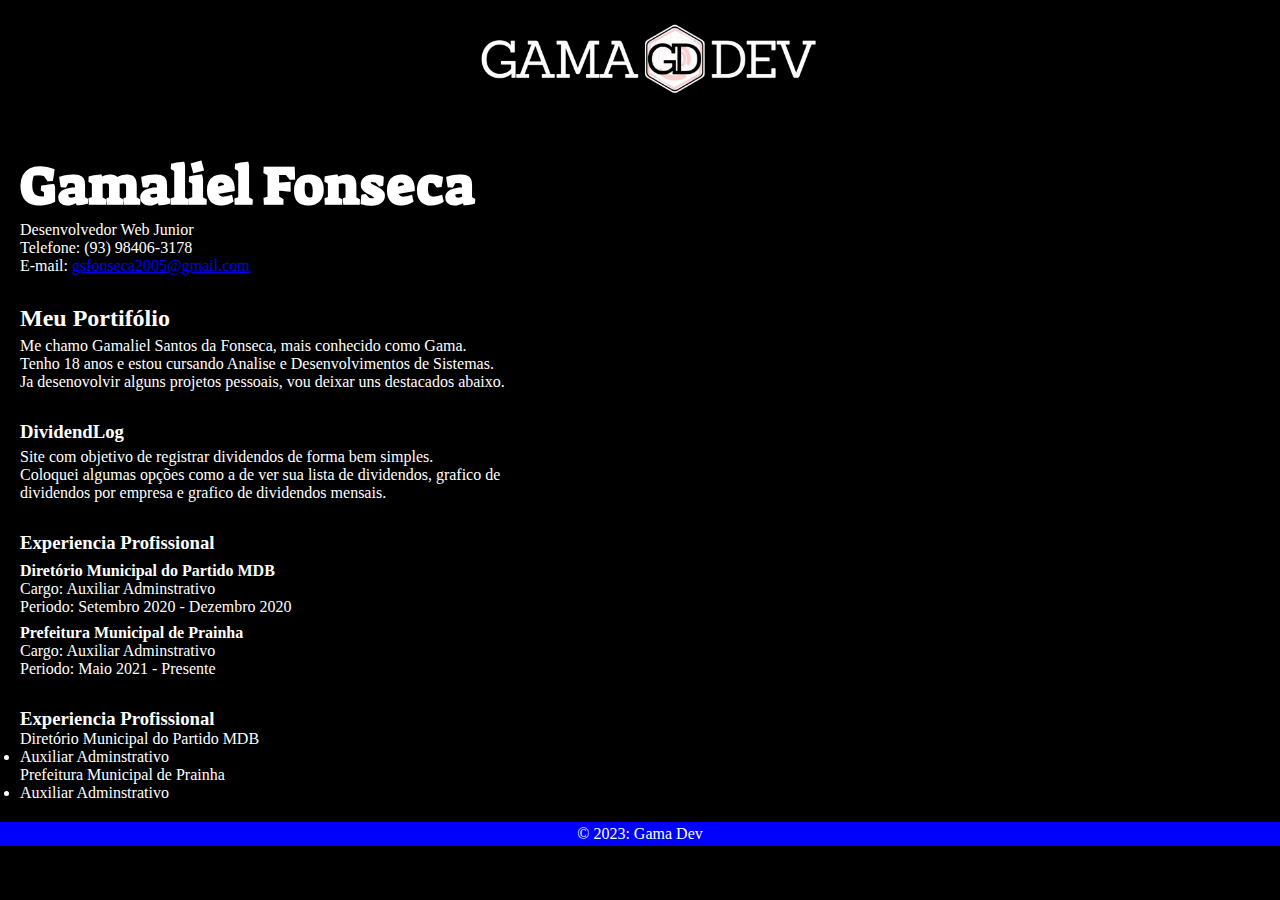
==== index.html @ 90cd9c2f "Update 1.2" ====
<!DOCTYPE html>
<html lang="pt-Br">
<head>
    <meta charset="UTF-8">
    <meta http-equiv="X-UA-Compatible" content="IE=edge">
    <meta name="viewport" content="width=device-width, initial-scale=1.0">
    <link rel="shortcut icon" href="/Imgs/pngGD.png" type="image/x-icon">
    <link rel="stylesheet" href="style.css">
    <title>Portifólio | Gama Dev</title>
</head>
<body>
        <header>
            <img src="/Imgs/gif-header.gif" alt="">
        </header>
        <div class="corpo">
            
        <div class="info">
            <h1>Gamaliel Fonseca</h1>
            <p>Desenvolvedor Web Junior</p>
            <p>Telefone: (93) 98406-3178</p>
            <p>E-mail: <a href="malito:gsfonseca2005@gmail.com">gsfonseca2005@gmail.com</a></p>
        </div>

        <div class="portifolio">
            <h2>Meu Portifólio</h2>
            <p>Me chamo Gamaliel Santos da Fonseca, mais conhecido como Gama. <br> Tenho 18 anos e estou cursando Analise e Desenvolvimentos de Sistemas. <br> Ja desenovolvir alguns projetos pessoais, vou deixar uns destacados abaixo.</p>
        </div>
    
    <div class="projetos">
        <h3>DividendLog</h3> <p>Site com objetivo de registrar dividendos de forma bem simples. <br> Coloquei algumas opções como a de ver sua lista de dividendos, grafico de dividendos por empresa e grafico de dividendos mensais.</p>
    </div>

    <div class="experiencia">
        <h3>Experiencia Profissional</h3>
        <h4> Diretório Municipal do Partido MDB</h4>
        <p>Cargo: Auxiliar Adminstrativo</p>
        <p>Periodo: Setembro 2020 - Dezembro 2020</p>

        <h4>Prefeitura Municipal de Prainha</h4>
        <p>Cargo: Auxiliar Adminstrativo</p>
        <p>Periodo: Maio 2021 - Presente</p>
    </div>

    <div class="cursos">
        <h3>Experiencia Profissional</h3>
        <p>Diretório Municipal do Partido MDB</p>
        <li>Auxiliar Adminstrativo</li>
        <p>Prefeitura Municipal de Prainha</p>
        <li>Auxiliar Adminstrativo</li>
    </div>
</div>

<footer>© 2023: Gama Dev</footer>
</body>
</html>
---- style.css ----
@font-face {
    font-family: suezfont;
    src: url(/Fontes/SuezOne-Regular.ttf);
}

* {
    padding: 0;
    margin: 0;
}

body {
    background-color: black;
    color: white;
}

h1 {
    font-family: suezfont;
    font-size: 6vh;
}

header {
    align-items: center;
    display: flex;
    justify-content: center;
}

header img {
    padding-top: 20px;
    width: 350px;
    height: auto;
    margin-left: 20px;
}

.corpo {
    width: 500px;
    margin-top: 50px;
    margin-left: 20px;
}

.portifolio, .projetos, .experiencia, .cursos {
    margin-top: 30px;
}

h4 {
    padding-top: 8px;
}

.portifolio p, .projetos p {
    padding-top: 5px;
}

footer {
    margin-top: 20px;
    background-color: blue;
    padding: 3px;
    text-align: center;
}
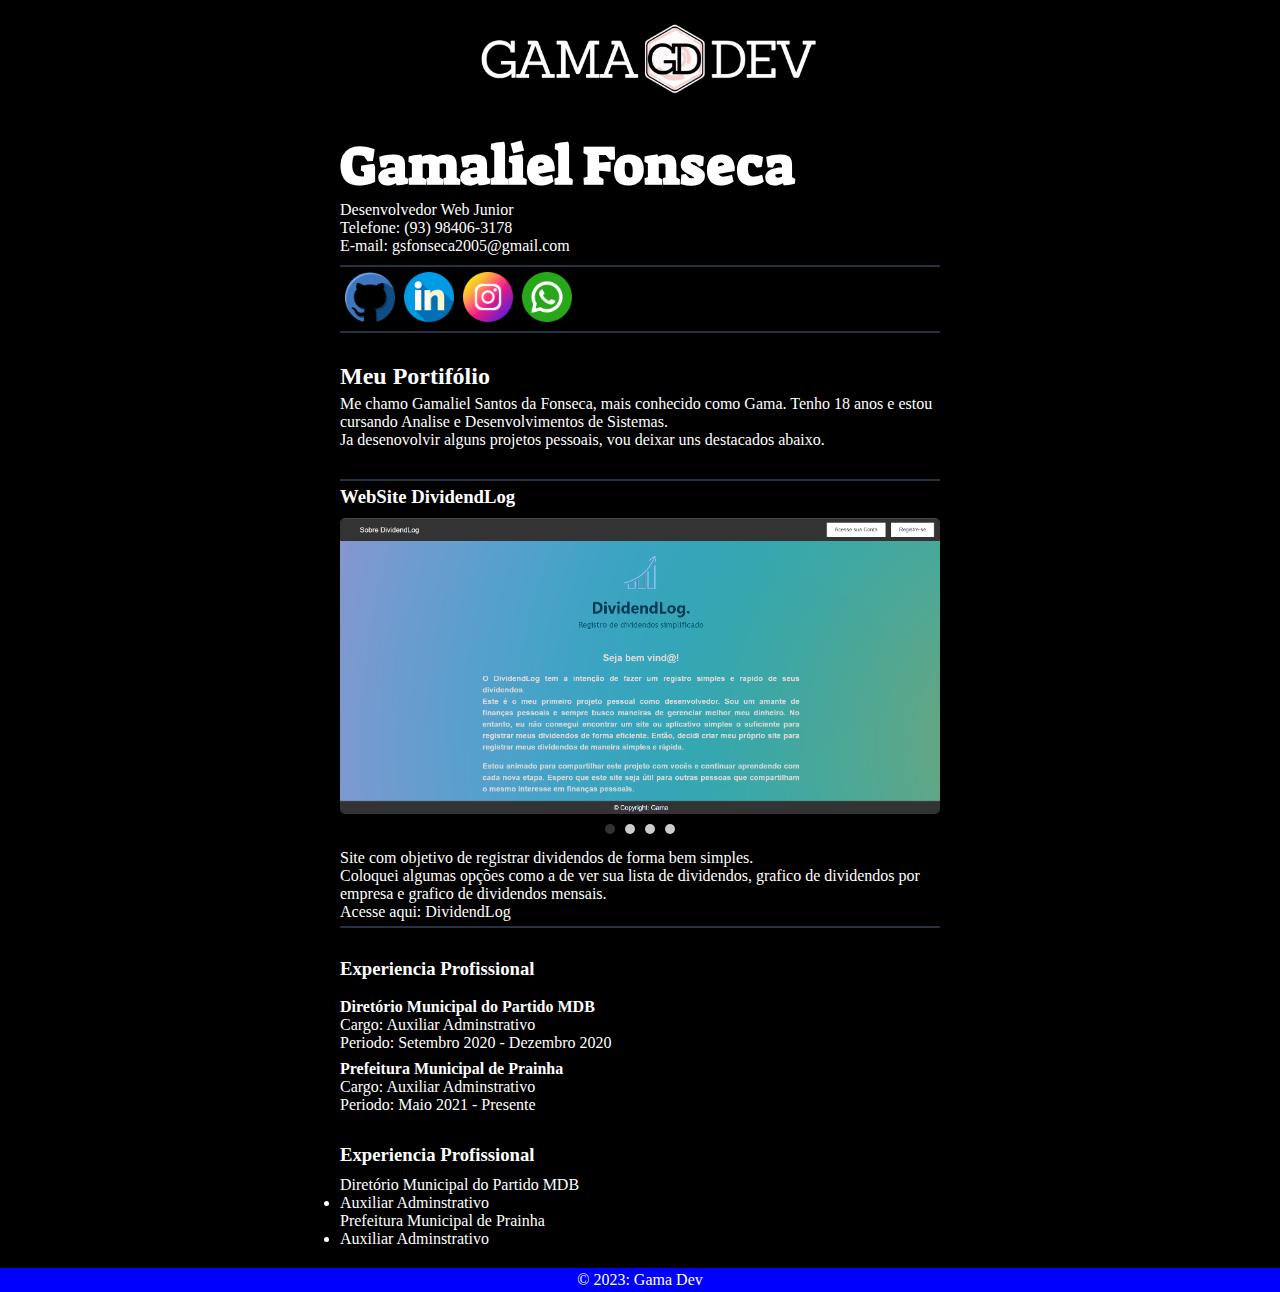
==== commit 8227e6f2: "Update 2.0" ====
--- a/index.html
+++ b/index.html
@@ -3,7 +3,7 @@
 <head>
     <meta charset="UTF-8">
     <meta http-equiv="X-UA-Compatible" content="IE=edge">
-    <meta name="viewport" content="width=device-width, initial-scale=1.0">
+    <meta name="viewport" content="width=device-width, initial-scale=1">
     <link rel="shortcut icon" href="/Imgs/pngGD.png" type="image/x-icon">
     <link rel="stylesheet" href="style.css">
     <title>Portifólio | Gama Dev</title>
@@ -19,15 +19,149 @@
             <p>Desenvolvedor Web Junior</p>
             <p>Telefone: (93) 98406-3178</p>
             <p>E-mail: <a href="malito:gsfonseca2005@gmail.com">gsfonseca2005@gmail.com</a></p>
+
+            <div class="sociaisRedes">
+                <a href="https://github.com/Gama-211?tab=repositories" target="_blank"> <img src="/icons/github.png" alt="Imagem Github"></a>
+                <a href="https://www.linkedin.com/in/gamaliel-fonseca-692b76249/" target="_blank"> <img src="/icons/linkedin.png" alt="Imagem linkedin"></a>
+                <a href="https://www.instagram.com/_gama.sf/" target="_blank"> <img src="/icons/instagram.png" alt="Imagem Instagram"></a>
+                <a href="https://wa.me/5593984063178" target="_blank"> <img src="/icons/whatsapp.png" alt="Imagem whatsapp"></a>
+            </div>
+
         </div>
 
         <div class="portifolio">
             <h2>Meu Portifólio</h2>
-            <p>Me chamo Gamaliel Santos da Fonseca, mais conhecido como Gama. <br> Tenho 18 anos e estou cursando Analise e Desenvolvimentos de Sistemas. <br> Ja desenovolvir alguns projetos pessoais, vou deixar uns destacados abaixo.</p>
+            <p>Me chamo Gamaliel Santos da Fonseca, mais conhecido como Gama. Tenho 18 anos e estou cursando Analise e Desenvolvimentos de Sistemas. <br> Ja desenovolvir alguns projetos pessoais, vou deixar uns destacados abaixo.</p>
         </div>
     
     <div class="projetos">
-        <h3>DividendLog</h3> <p>Site com objetivo de registrar dividendos de forma bem simples. <br> Coloquei algumas opções como a de ver sua lista de dividendos, grafico de dividendos por empresa e grafico de dividendos mensais.</p>
+        <h3>WebSite DividendLog</h3>
+        <div class="roleta">
+            <div class="roleta-container">
+                <img src="/RoletadeFotos/img1.png" alt="">
+                <img src="/RoletadeFotos/img2.png" alt="">
+                <img src="/RoletadeFotos/img3.png" alt="">
+                <img src="/RoletadeFotos/img4.png" alt="">
+            </div>
+        </div>
+        
+        <div class="pontos">
+            <span class="ponto ativo"></span>
+            <span class="ponto"></span>
+            <span class="ponto"></span>
+            <span class="ponto"></span>
+        </div>
+    
+        <script>
+            var roletaContainer = document.querySelector('.roleta-container');
+            var imagens = document.querySelectorAll('.roleta img');
+            var pontos = document.querySelectorAll('.ponto');
+            var indexAtual = 0;
+            
+            function exibirImagem(index) {
+                var translateXValue = index * -25;
+                roletaContainer.style.transform = 'translateX(' + translateXValue + '%)';
+                
+                for (var i = 0; i < pontos.length; i++) {
+                    pontos[i].classList.remove('ativo');
+                }
+                
+                pontos[index].classList.add('ativo');
+            }
+            
+            function rolarImagens() {
+                indexAtual++;
+                
+                if (indexAtual >= imagens.length) {
+                    indexAtual = 0;
+                }
+                
+                exibirImagem(indexAtual);
+            }
+            
+            setInterval(rolarImagens, 3000);
+            
+            for (var i = 0; i < pontos.length; i++) {
+                pontos[i].addEventListener('click', function() {
+                    var index = Array.prototype.indexOf.call(pontos, this);
+                    indexAtual = index;
+                    exibirImagem(indexAtual);
+                });
+            }
+            
+            var isDragging = false;
+            var startX;
+            var currentTranslateX = 0;
+            var previousTranslateX = 0;
+            var animationId;
+            
+            roletaContainer.addEventListener('mousedown', dragStart);
+            roletaContainer.addEventListener('touchstart', dragStart);
+            roletaContainer.addEventListener('mouseup', dragEnd);
+            roletaContainer.addEventListener('touchend', dragEnd);
+            roletaContainer.addEventListener('mouseleave', dragEnd);
+            roletaContainer.addEventListener('mousemove', drag);
+            roletaContainer.addEventListener('touchmove', drag);
+            
+            function dragStart(event) {
+                event.preventDefault();
+                
+                if (event.type === 'touchstart') {
+                    startX = event.touches[0].clientX;
+                } else {
+                    startX = event.clientX;
+                }
+                
+                isDragging = true;
+                animationId = requestAnimationFrame(animation);
+                roletaContainer.classList.add('grabbing');
+            }
+            
+            function drag(event) {
+                if (!isDragging) return;
+                
+                event.preventDefault();
+                
+                var currentX;
+                
+                if (event.type === 'touchmove') {
+                    currentX = event.touches[0].clientX;
+                } else {
+                    currentX = event.clientX;
+                }
+                
+                var diffX = currentX - startX;
+                currentTranslateX = previousTranslateX + diffX;
+                
+                roletaContainer.style.transform = 'translateX(' + currentTranslateX + 'px)';
+            }
+            
+            function dragEnd() {
+                cancelAnimationFrame(animationId);
+                
+                var threshold = 100;
+                
+                if (currentTranslateX > threshold) {
+                    indexAtual--;
+                } else if (currentTranslateX < -threshold) {
+                    indexAtual++;
+                }
+                
+                exibirImagem(indexAtual);
+                
+                roletaContainer.classList.remove('grabbing');
+                
+                previousTranslateX = currentTranslateX;
+                isDragging = false;
+            }
+            
+            function animation() {
+                rolarImagens();
+                animationId = requestAnimationFrame(animation);
+            }
+        </script>
+
+        <p>Site com objetivo de registrar dividendos de forma bem simples. <br> Coloquei algumas opções como a de ver sua lista de dividendos, grafico de dividendos por empresa e grafico de dividendos mensais. <br> Acesse aqui: <a href="http://dividendlog.epizy.com/index.html" target="_blank">DividendLog</a></p>
     </div>
 
     <div class="experiencia">
--- a/style.css
+++ b/style.css
@@ -6,6 +6,7 @@
 * {
     padding: 0;
     margin: 0;
+    box-sizing: border-box;
 }
 
 body {
@@ -31,21 +32,102 @@
     margin-left: 20px;
 }
 
-.corpo {
-    width: 500px;
-    margin-top: 50px;
-    margin-left: 20px;
+.sociaisRedes {
+    margin-top: 10px;
+    border-top: 2px solid #263241;
+    border-bottom: 2px solid #263241;
 }
 
-.portifolio, .projetos, .experiencia, .cursos {
+.sociaisRedes img {
+    margin-top: 5px;
+    margin-bottom: 5px;
+    margin-left: 5px;
+    width: 50px;
+}
+
+.corpo {
+    max-width: 600px;
+    margin: auto;
+    padding-top: 30px;
+}
+
+.info {
+    margin-bottom: 30px;
+}
+
+.roleta {
+    width: 100%;
+    overflow: hidden;
+    position: relative;
+    align-items: center;
+}
+
+.roleta-container {
+    display: flex;
+    width: 400%;
+    height: 100%;
+    transition: transform 0.7s ease-in-out;
+}
+
+.roleta img {
+    width: 25%;
+    height: auto;
+    border-radius: 5px;
+}
+
+.pontos {
+    display: flex;
+    justify-content: center;
+    margin: 10px;
+}
+
+.ponto {
+    display: inline-block;
+    width: 10px;
+    height: 10px;
+    border-radius: 50%;
+    background-color: #ccc;
+    margin: 0 5px;
+    cursor: pointer;
+}
+
+.ponto.ativo {
+    background-color: #333;
+}
+
+.portifolio,
+.projetos,
+.experiencia,
+.cursos {
     margin-top: 30px;
+}
+
+.projetos {
+    padding-top: 5px;
+    padding-bottom: 5px;
+    border-top: 2px solid #263241;
+    border-bottom: 2px solid #263241;
+}
+
+h3 {
+    margin-bottom: 10px;
 }
 
 h4 {
     padding-top: 8px;
 }
 
-.portifolio p, .projetos p {
+a {
+    color: white;
+    text-decoration: none;
+}
+
+a:hover {
+    color: blue;
+}
+
+.portifolio p,
+.projetos p {
     padding-top: 5px;
 }
 
@@ -54,4 +136,24 @@
     background-color: blue;
     padding: 3px;
     text-align: center;
-}+}
+
+@media (max-width: 768px) {
+    .corpo {
+        max-width: 100%;
+        padding: 0 20px;
+    }
+
+    header img {
+        width: 100%;
+        margin: 0;
+    }
+
+    .info,
+    .portifolio,
+    .projetos,
+    .experiencia,
+    .cursos {
+        margin: 30px 0;
+    }
+}
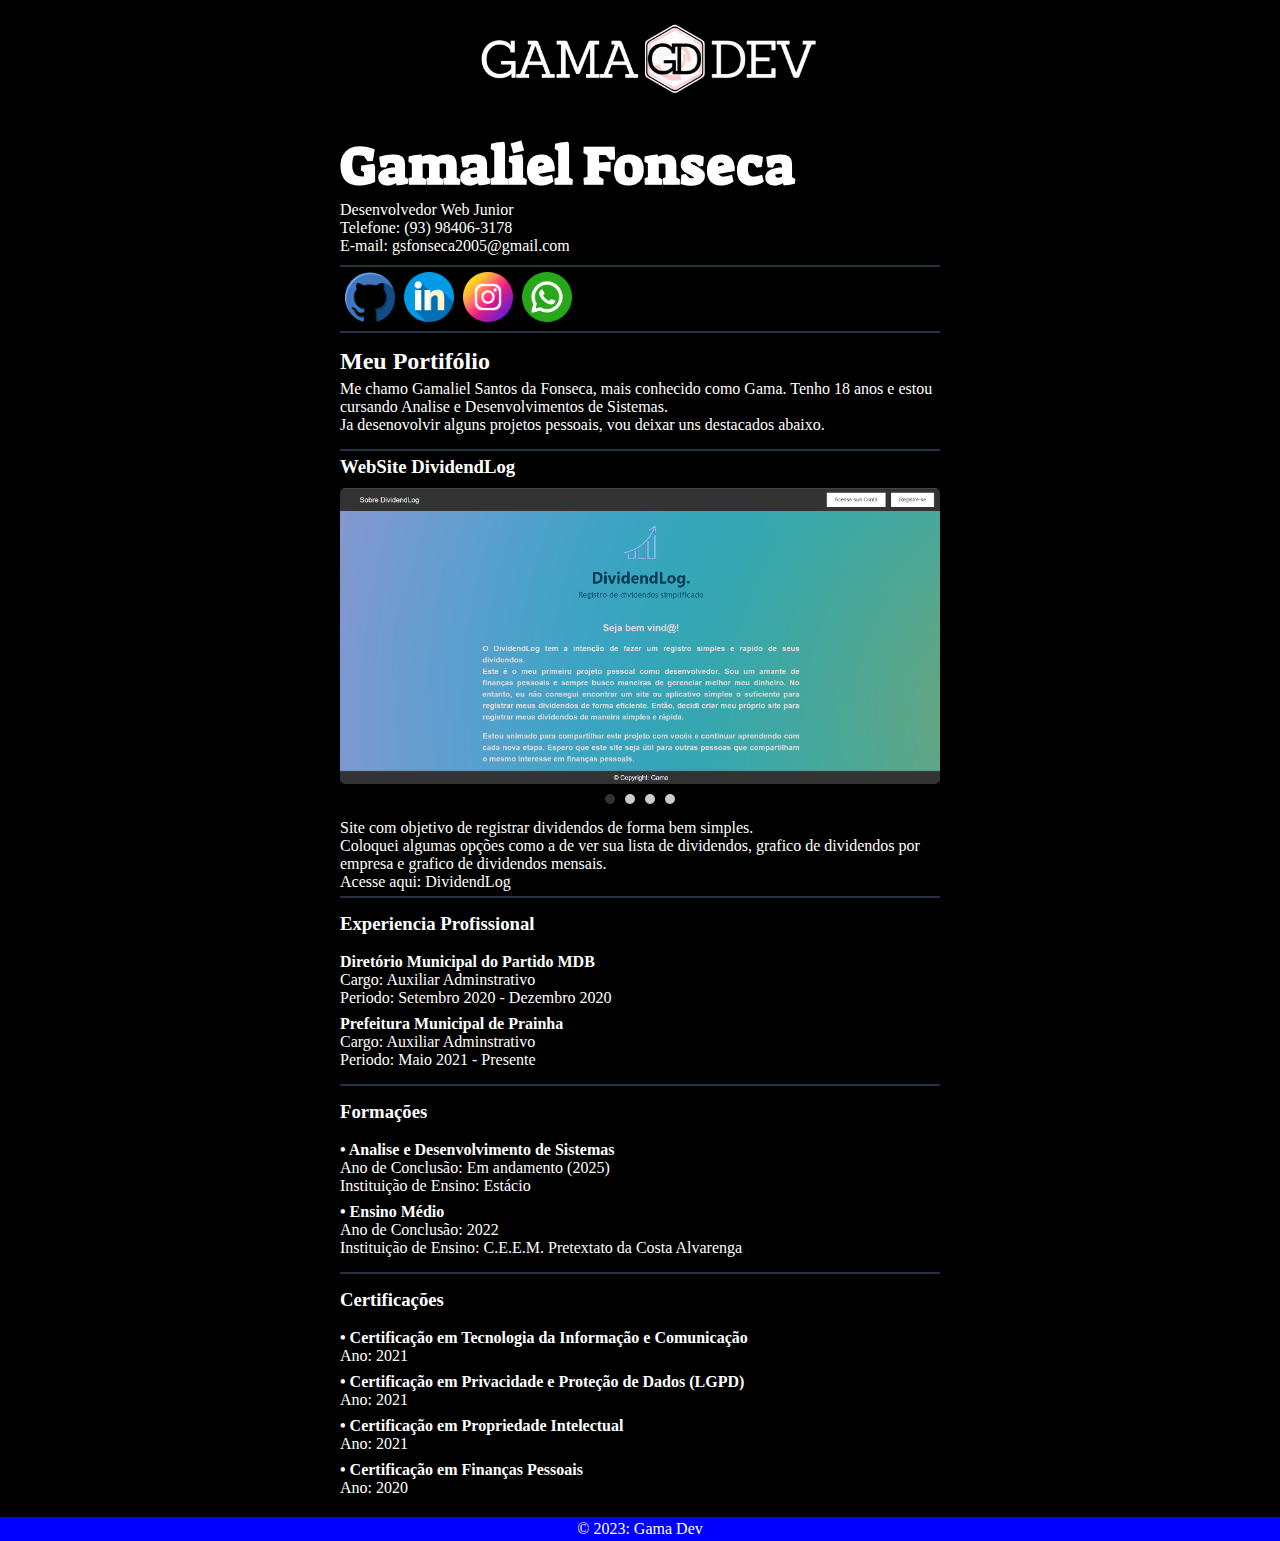
==== commit a83059c7: "Update 2.5" ====
--- a/index.html
+++ b/index.html
@@ -175,12 +175,27 @@
         <p>Periodo: Maio 2021 - Presente</p>
     </div>
 
+    <div class="formacao">
+        <h3>Formações</h3>
+        <h4>• Analise e Desenvolvimento de Sistemas</h4>
+        <p>Ano de Conclusão: Em andamento (2025)</p>
+        <p>Instituição de Ensino: Estácio</p>
+        <h4>• Ensino Médio</h4>
+        <p>Ano de Conclusão: 2022</p>
+        <p>Instituição de Ensino: C.E.E.M. Pretextato da Costa Alvarenga</p>
+    </div>
+
     <div class="cursos">
-        <h3>Experiencia Profissional</h3>
-        <p>Diretório Municipal do Partido MDB</p>
-        <li>Auxiliar Adminstrativo</li>
-        <p>Prefeitura Municipal de Prainha</p>
-        <li>Auxiliar Adminstrativo</li>
+        <h3>Certificações</h3>
+        <h4>• Certificação em Tecnologia da Informação e Comunicação</h4>
+        <p>Ano: 2021</p>
+        <h4>• Certificação em Privacidade e Proteção de Dados (LGPD)</h4>
+        <p>Ano: 2021</p>
+        <h4>• Certificação em Propriedade Intelectual</h4>
+        <p>Ano: 2021</p>
+        <h4>• Certificação em Finanças Pessoais</h4>
+        <p>Ano: 2020</p>
+
     </div>
 </div>
 
--- a/style.css
+++ b/style.css
@@ -52,7 +52,7 @@
 }
 
 .info {
-    margin-bottom: 30px;
+    margin-bottom: 15px;
 }
 
 .roleta {
@@ -98,8 +98,14 @@
 .portifolio,
 .projetos,
 .experiencia,
-.cursos {
-    margin-top: 30px;
+.cursos,
+.formacao {
+    margin-top: 15px;
+}
+
+.experiencia, .formacao {
+    border-bottom: 2px solid #263241;
+    padding-bottom: 15px;
 }
 
 .projetos {
@@ -144,8 +150,13 @@
         padding: 0 20px;
     }
 
+    h1 {
+    font-family: suezfont;
+    font-size: 4vh;
+    }
+
     header img {
-        width: 100%;
+        width: 85%;
         margin: 0;
     }
 
@@ -153,7 +164,8 @@
     .portifolio,
     .projetos,
     .experiencia,
-    .cursos {
+    .cursos,
+    .formacao {
         margin: 30px 0;
     }
 }
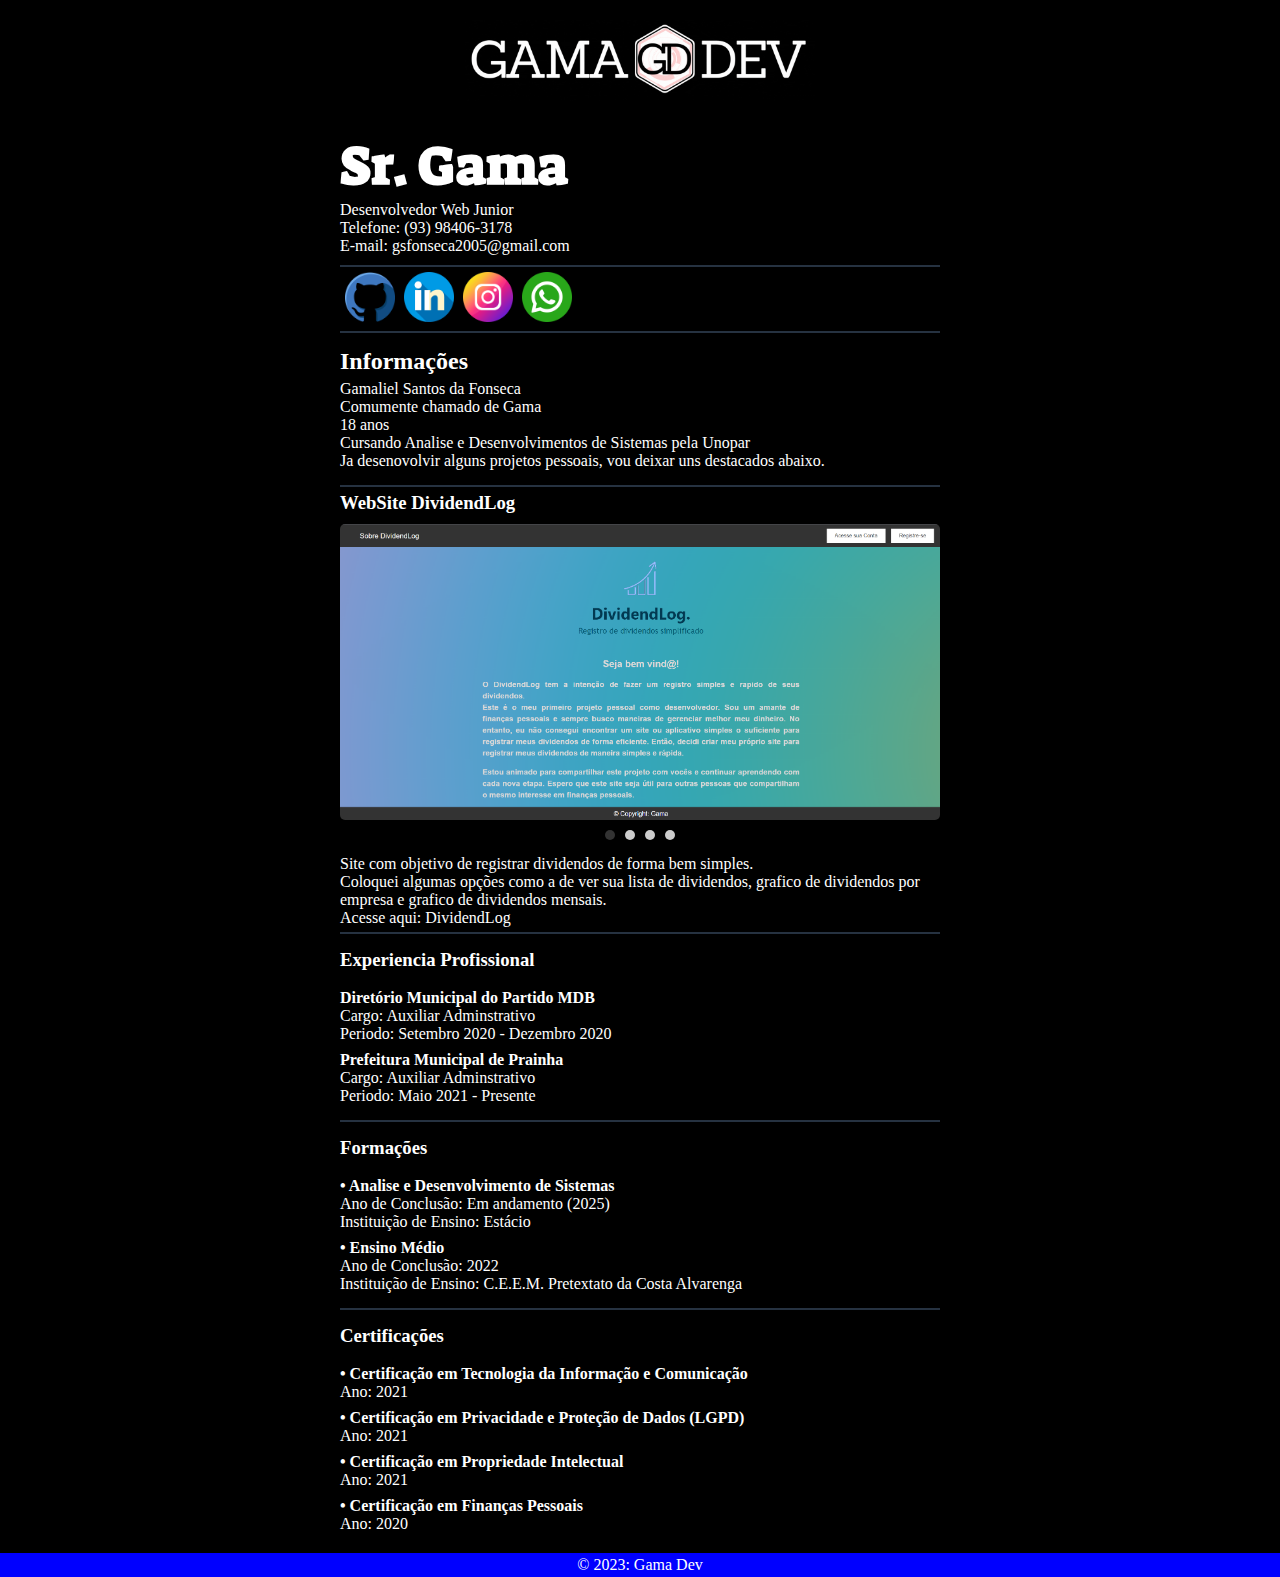
==== commit 8dcf143d: "atualizando index" ====
--- a/index.html
+++ b/index.html
@@ -15,7 +15,7 @@
         <div class="corpo">
             
         <div class="info">
-            <h1>Gamaliel Fonseca</h1>
+            <h1>Sr. Gama</h1>
             <p>Desenvolvedor Web Junior</p>
             <p>Telefone: (93) 98406-3178</p>
             <p>E-mail: <a href="malito:gsfonseca2005@gmail.com">gsfonseca2005@gmail.com</a></p>
@@ -30,8 +30,11 @@
         </div>
 
         <div class="portifolio">
-            <h2>Meu Portifólio</h2>
-            <p>Me chamo Gamaliel Santos da Fonseca, mais conhecido como Gama. Tenho 18 anos e estou cursando Analise e Desenvolvimentos de Sistemas. <br> Ja desenovolvir alguns projetos pessoais, vou deixar uns destacados abaixo.</p>
+            <h2>Informações</h2>
+            <p>Gamaliel Santos da Fonseca <br>
+                Comumente chamado de Gama <br>
+                18 anos<br>
+                Cursando Analise e Desenvolvimentos de Sistemas pela Unopar<br> Ja desenovolvir alguns projetos pessoais, vou deixar uns destacados abaixo.</p>
         </div>
     
     <div class="projetos">
--- a/style.css
+++ b/style.css
@@ -1,171 +1,160 @@
-@font-face {
-    font-family: suezfont;
-    src: url(/Fontes/SuezOne-Regular.ttf);
-}
-
-* {
-    padding: 0;
-    margin: 0;
-    box-sizing: border-box;
-}
-
-body {
-    background-color: black;
-    color: white;
-}
-
-h1 {
-    font-family: suezfont;
-    font-size: 6vh;
-}
-
-header {
-    align-items: center;
-    display: flex;
-    justify-content: center;
-}
-
-header img {
-    padding-top: 20px;
-    width: 350px;
-    height: auto;
-    margin-left: 20px;
-}
-
-.sociaisRedes {
-    margin-top: 10px;
-    border-top: 2px solid #263241;
-    border-bottom: 2px solid #263241;
-}
-
-.sociaisRedes img {
-    margin-top: 5px;
-    margin-bottom: 5px;
-    margin-left: 5px;
-    width: 50px;
-}
-
-.corpo {
-    max-width: 600px;
-    margin: auto;
-    padding-top: 30px;
-}
-
-.info {
-    margin-bottom: 15px;
-}
-
-.roleta {
-    width: 100%;
-    overflow: hidden;
-    position: relative;
-    align-items: center;
-}
-
-.roleta-container {
-    display: flex;
-    width: 400%;
-    height: 100%;
-    transition: transform 0.7s ease-in-out;
-}
-
-.roleta img {
-    width: 25%;
-    height: auto;
-    border-radius: 5px;
-}
-
-.pontos {
-    display: flex;
-    justify-content: center;
-    margin: 10px;
-}
-
-.ponto {
-    display: inline-block;
-    width: 10px;
-    height: 10px;
-    border-radius: 50%;
-    background-color: #ccc;
-    margin: 0 5px;
-    cursor: pointer;
-}
-
-.ponto.ativo {
-    background-color: #333;
-}
-
-.portifolio,
-.projetos,
-.experiencia,
-.cursos,
-.formacao {
-    margin-top: 15px;
-}
-
-.experiencia, .formacao {
-    border-bottom: 2px solid #263241;
-    padding-bottom: 15px;
-}
-
-.projetos {
-    padding-top: 5px;
-    padding-bottom: 5px;
-    border-top: 2px solid #263241;
-    border-bottom: 2px solid #263241;
-}
-
-h3 {
-    margin-bottom: 10px;
-}
-
-h4 {
-    padding-top: 8px;
-}
-
-a {
-    color: white;
-    text-decoration: none;
-}
-
-a:hover {
-    color: blue;
-}
-
-.portifolio p,
-.projetos p {
-    padding-top: 5px;
-}
-
-footer {
-    margin-top: 20px;
-    background-color: blue;
-    padding: 3px;
-    text-align: center;
-}
-
-@media (max-width: 768px) {
-    .corpo {
-        max-width: 100%;
-        padding: 0 20px;
+@font-face{
+    font-family:suezfont;
+    src:url(/Fontes/SuezOne-Regular.ttf)
     }
-
-    h1 {
-    font-family: suezfont;
-    font-size: 4vh;
+    
+    *{
+    padding:0;
+    margin:0;
+    box-sizing:border-box
     }
-
-    header img {
-        width: 85%;
-        margin: 0;
+    
+    body{
+    background-color:#000;
+    color:#fff
     }
-
-    .info,
-    .portifolio,
-    .projetos,
-    .experiencia,
-    .cursos,
-    .formacao {
-        margin: 30px 0;
+    
+    h1{
+    font-family:suezfont;
+    font-size:6vh
     }
-}
+    
+    header{
+    align-items:center;
+    display:flex;
+    justify-content:center
+    }
+    
+    header img{
+    padding-top:20px;
+    width:350px;
+    height:auto
+    }
+    
+    .sociaisRedes{
+    margin-top:10px;
+    border-top:2px solid #263241;
+    border-bottom:2px solid #263241
+    }
+    
+    .sociaisRedes img{
+    margin-top:5px;
+    margin-bottom:5px;
+    margin-left:5px;
+    width:50px
+    }
+    
+    .corpo{
+    max-width:600px;
+    margin:auto;
+    padding-top:30px
+    }
+    
+    .info{
+    margin-bottom:15px
+    }
+    
+    .roleta{
+    width:100%;
+    overflow:hidden;
+    position:relative;
+    align-items:center
+    }
+    
+    .roleta-container{
+    display:flex;
+    width:400%;
+    height:100%;
+    transition:transform .7s ease-in-out
+    }
+    
+    .roleta img{
+    width:25%;
+    height:auto;
+    border-radius:5px
+    }
+    
+    .pontos{
+    display:flex;
+    justify-content:center;
+    margin:10px
+    }
+    
+    .ponto{
+    display:inline-block;
+    width:10px;
+    height:10px;
+    border-radius:50%;
+    background-color:#ccc;
+    margin:0 5px;
+    cursor:pointer
+    }
+    
+    .ponto.ativo{
+    background-color:#333
+    }
+    
+    .portifolio,.projetos,.experiencia,.cursos,.formacao{
+    margin-top:15px
+    }
+    
+    .experiencia,.formacao{
+    border-bottom:2px solid #263241;
+    padding-bottom:15px
+    }
+    
+    .projetos{
+    padding-top:5px;
+    padding-bottom:5px;
+    border-top:2px solid #263241;
+    border-bottom:2px solid #263241
+    }
+    
+    h3{
+    margin-bottom:10px
+    }
+    
+    h4{
+    padding-top:8px
+    }
+    
+    a{
+    color:#fff;
+    text-decoration:none
+    }
+    
+    a:hover{
+    color:blue
+    }
+    
+    .portifolio p,.projetos p{
+    padding-top:5px
+    }
+    
+    footer{
+    margin-top:20px;
+    background-color:blue;
+    padding:3px;
+    text-align:center
+    }
+    
+    @media (max-width: 768px){
+    .corpo{
+    max-width:100%;
+    padding:0 20px
+    }
+    
+    h1{
+    font-family:suezfont;
+    font-size:4vh
+    }
+    
+    header img{
+    width:85%;
+    margin:0
+    }
+    
+    .info,.portifolio,.projetos,.experiencia,.cursos,.formacao{
+    margin:30px 0
+    }
+    }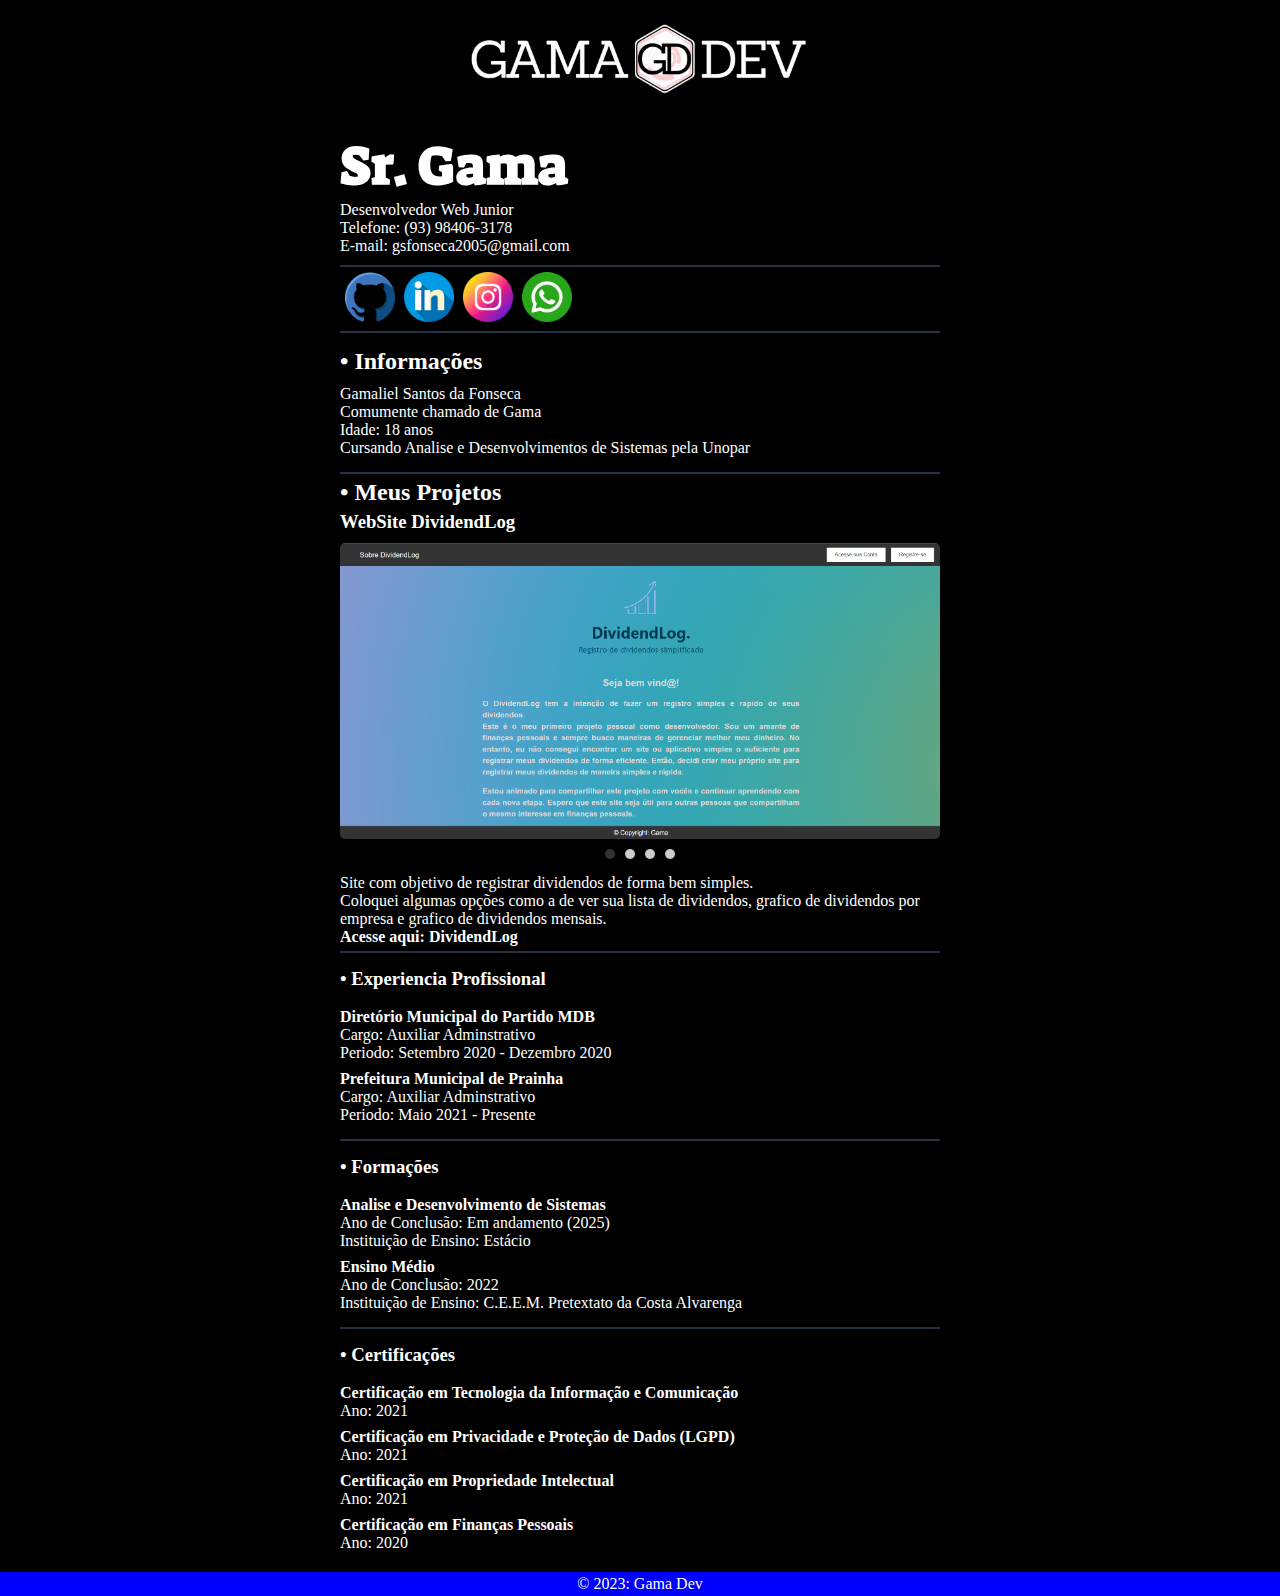
==== commit 5b7fa89c: "atualização" ====
--- a/index.html
+++ b/index.html
@@ -30,14 +30,15 @@
         </div>
 
         <div class="portifolio">
-            <h2>Informações</h2>
-            <p>Gamaliel Santos da Fonseca <br>
+            <h2>• Informações</h2>
+            <p> Gamaliel Santos da Fonseca <br>
                 Comumente chamado de Gama <br>
-                18 anos<br>
-                Cursando Analise e Desenvolvimentos de Sistemas pela Unopar<br> Ja desenovolvir alguns projetos pessoais, vou deixar uns destacados abaixo.</p>
+                Idade: 18 anos<br>
+                Cursando Analise e Desenvolvimentos de Sistemas pela Unopar<br>
         </div>
     
     <div class="projetos">
+        <h2>• Meus Projetos</h2>
         <h3>WebSite DividendLog</h3>
         <div class="roleta">
             <div class="roleta-container">
@@ -164,11 +165,11 @@
             }
         </script>
 
-        <p>Site com objetivo de registrar dividendos de forma bem simples. <br> Coloquei algumas opções como a de ver sua lista de dividendos, grafico de dividendos por empresa e grafico de dividendos mensais. <br> Acesse aqui: <a href="http://dividendlog.epizy.com/index.html" target="_blank">DividendLog</a></p>
+        <p>Site com objetivo de registrar dividendos de forma bem simples. <br> Coloquei algumas opções como a de ver sua lista de dividendos, grafico de dividendos por empresa e grafico de dividendos mensais. <br> <b>Acesse aqui: <a href="http://dividendlog.epizy.com/index.html" target="_blank">DividendLog</a></b></p>
     </div>
 
     <div class="experiencia">
-        <h3>Experiencia Profissional</h3>
+        <h3>• Experiencia Profissional</h3>
         <h4> Diretório Municipal do Partido MDB</h4>
         <p>Cargo: Auxiliar Adminstrativo</p>
         <p>Periodo: Setembro 2020 - Dezembro 2020</p>
@@ -179,24 +180,24 @@
     </div>
 
     <div class="formacao">
-        <h3>Formações</h3>
-        <h4>• Analise e Desenvolvimento de Sistemas</h4>
+        <h3>• Formações</h3>
+        <h4>Analise e Desenvolvimento de Sistemas</h4>
         <p>Ano de Conclusão: Em andamento (2025)</p>
         <p>Instituição de Ensino: Estácio</p>
-        <h4>• Ensino Médio</h4>
+        <h4>Ensino Médio</h4>
         <p>Ano de Conclusão: 2022</p>
         <p>Instituição de Ensino: C.E.E.M. Pretextato da Costa Alvarenga</p>
     </div>
 
     <div class="cursos">
-        <h3>Certificações</h3>
-        <h4>• Certificação em Tecnologia da Informação e Comunicação</h4>
+        <h3>• Certificações</h3>
+        <h4>Certificação em Tecnologia da Informação e Comunicação</h4>
         <p>Ano: 2021</p>
-        <h4>• Certificação em Privacidade e Proteção de Dados (LGPD)</h4>
+        <h4>Certificação em Privacidade e Proteção de Dados (LGPD)</h4>
         <p>Ano: 2021</p>
-        <h4>• Certificação em Propriedade Intelectual</h4>
+        <h4>Certificação em Propriedade Intelectual</h4>
         <p>Ano: 2021</p>
-        <h4>• Certificação em Finanças Pessoais</h4>
+        <h4>Certificação em Finanças Pessoais</h4>
         <p>Ano: 2020</p>
 
     </div>
--- a/style.css
+++ b/style.css
@@ -17,6 +17,10 @@
     h1{
     font-family:suezfont;
     font-size:6vh
+    }
+
+    h2 {
+        padding-bottom: 5px;
     }
     
     header{
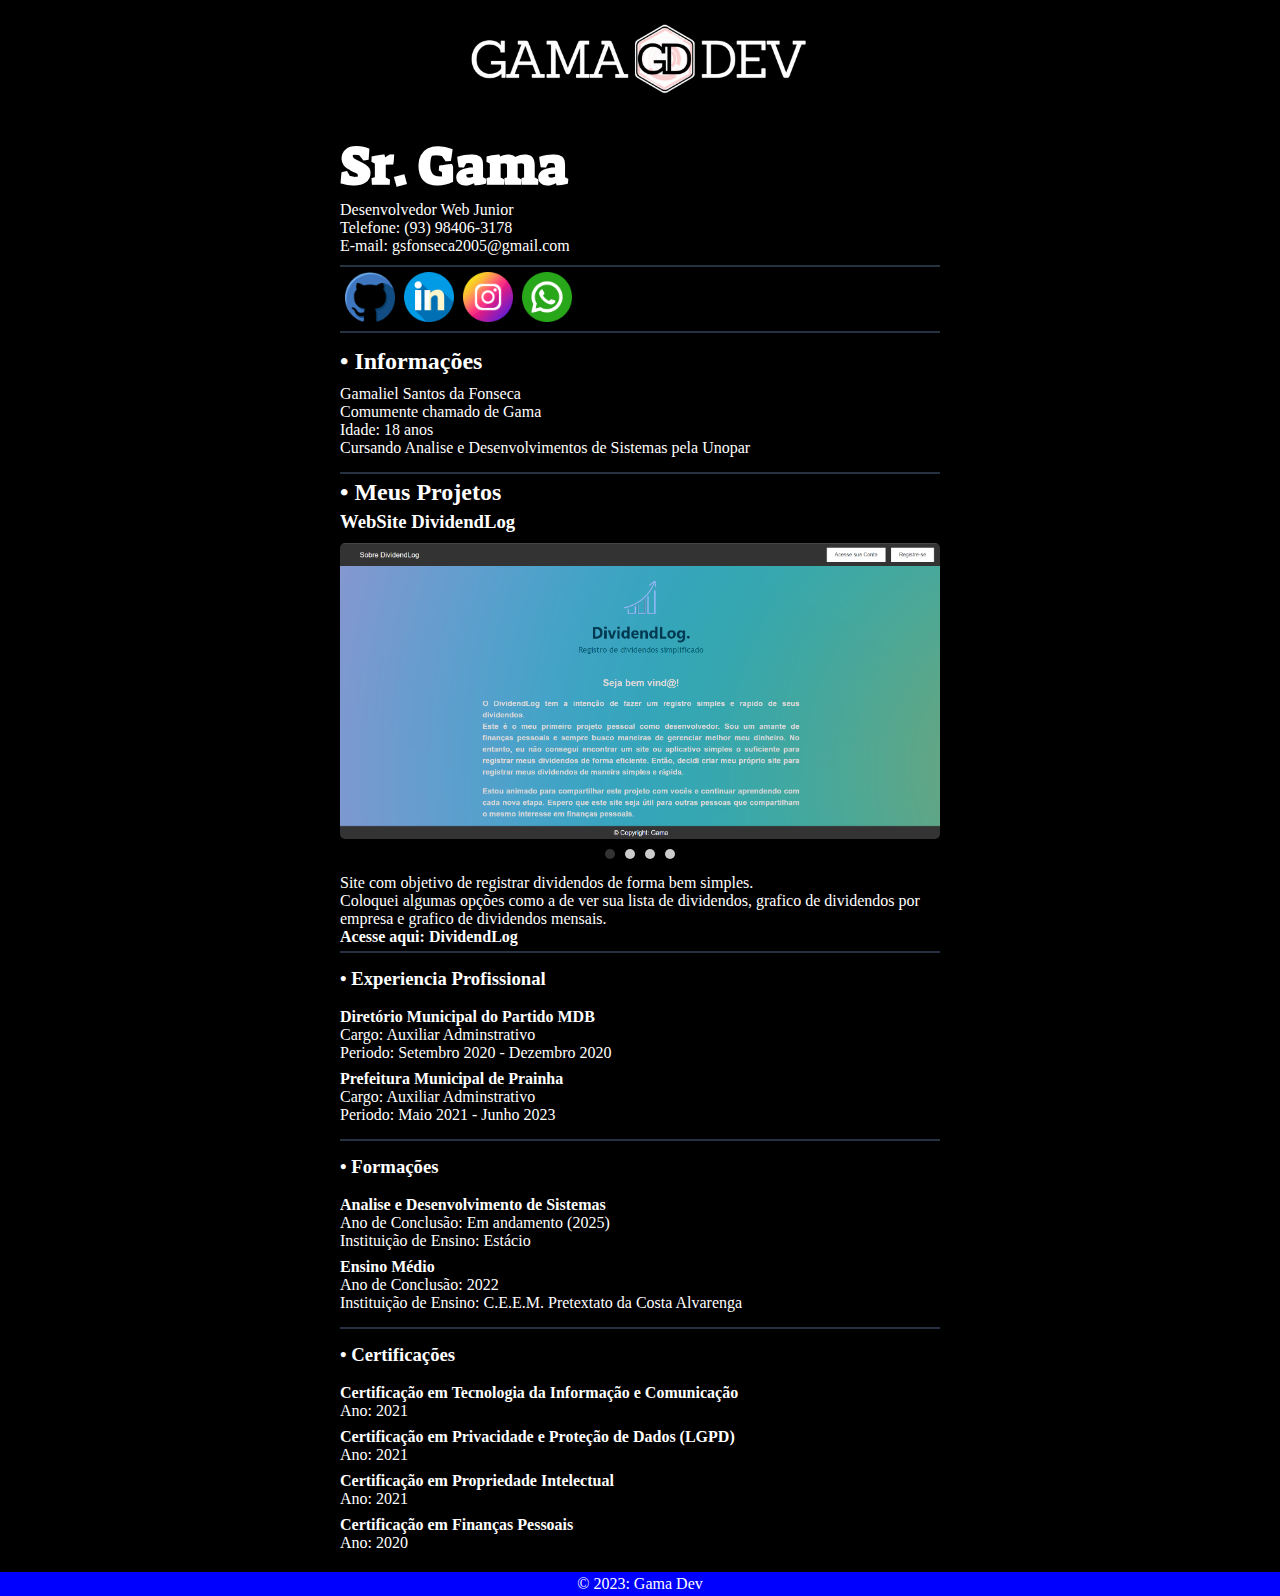
==== commit 56e9a028: "outra up" ====
--- a/index.html
+++ b/index.html
@@ -176,7 +176,7 @@
 
         <h4>Prefeitura Municipal de Prainha</h4>
         <p>Cargo: Auxiliar Adminstrativo</p>
-        <p>Periodo: Maio 2021 - Presente</p>
+        <p>Periodo: Maio 2021 - Junho 2023</p>
     </div>
 
     <div class="formacao">
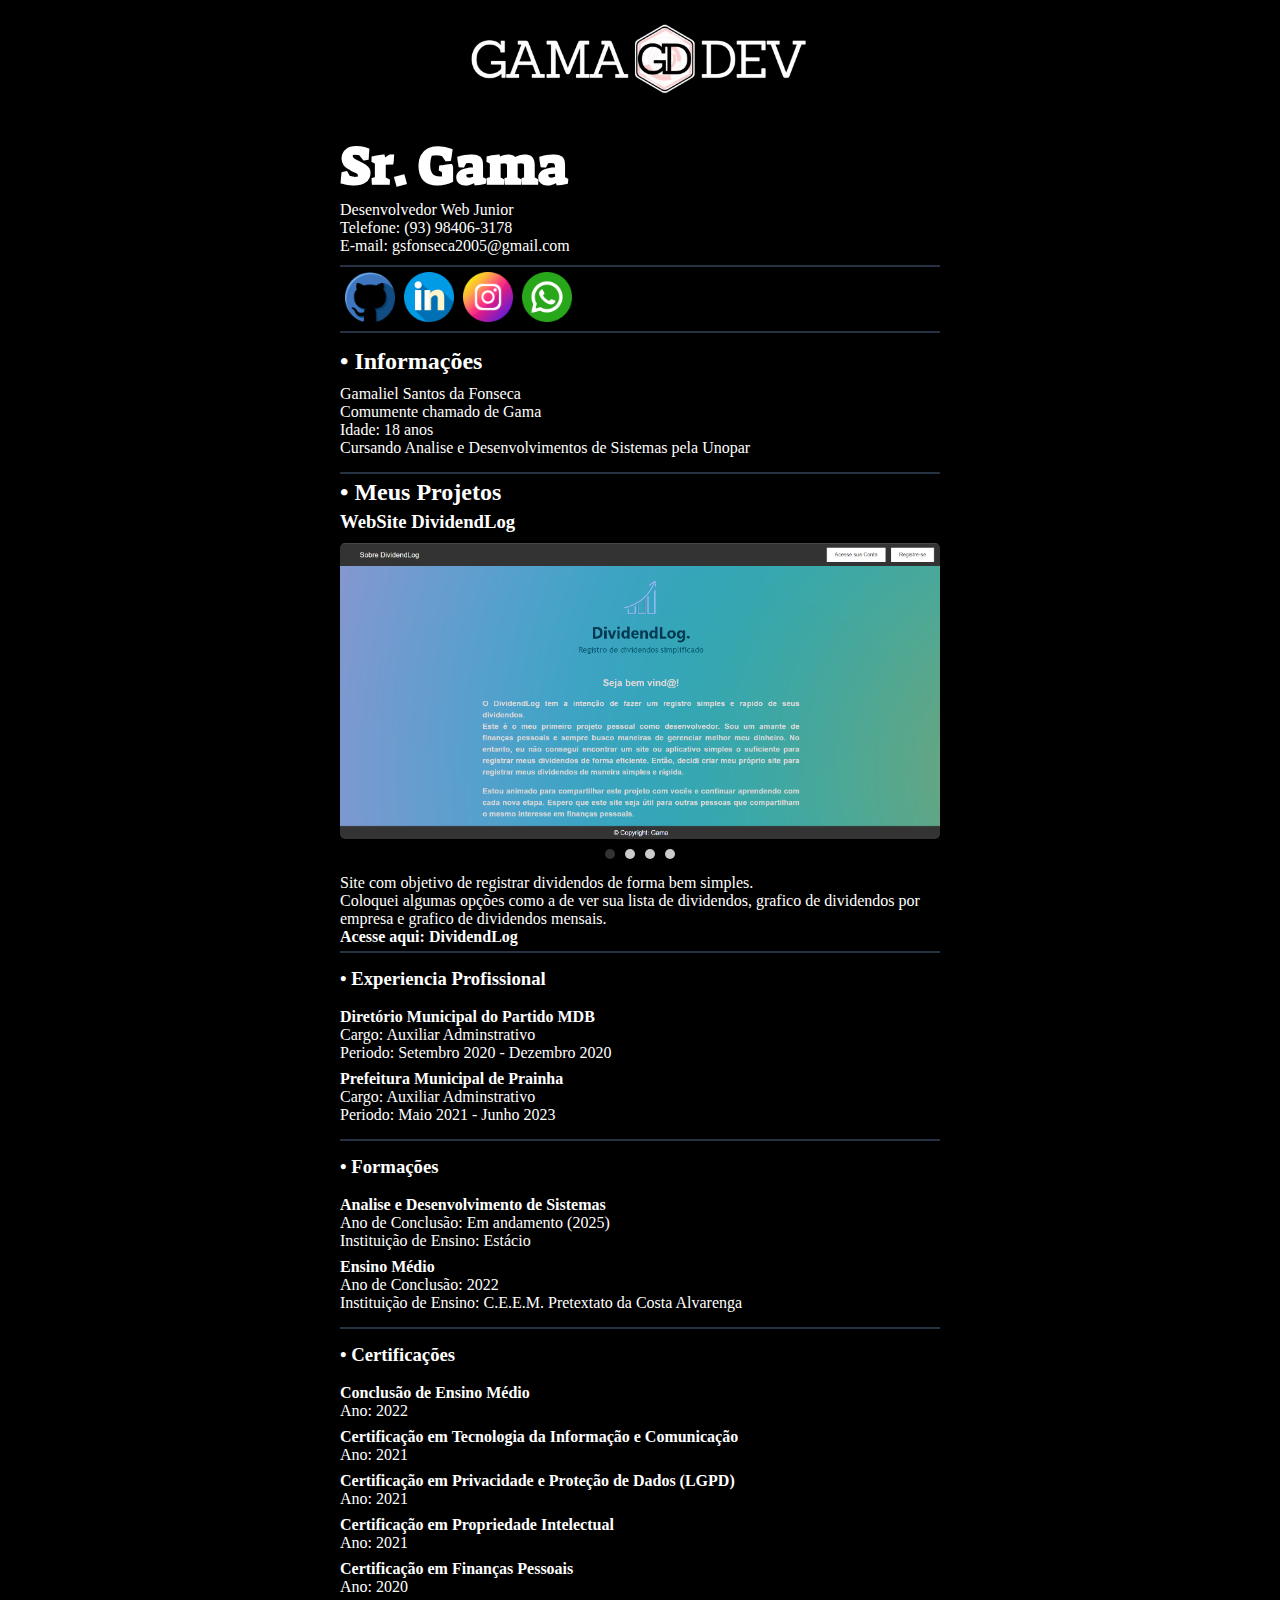
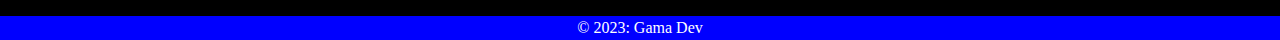
==== commit 7d1da016: "up 01 - médio" ====
--- a/index.html
+++ b/index.html
@@ -191,6 +191,8 @@
 
     <div class="cursos">
         <h3>• Certificações</h3>
+        <h4>Conclusão de Ensino Médio</h4>
+        <p>Ano: 2022</p>
         <h4>Certificação em Tecnologia da Informação e Comunicação</h4>
         <p>Ano: 2021</p>
         <h4>Certificação em Privacidade e Proteção de Dados (LGPD)</h4>
